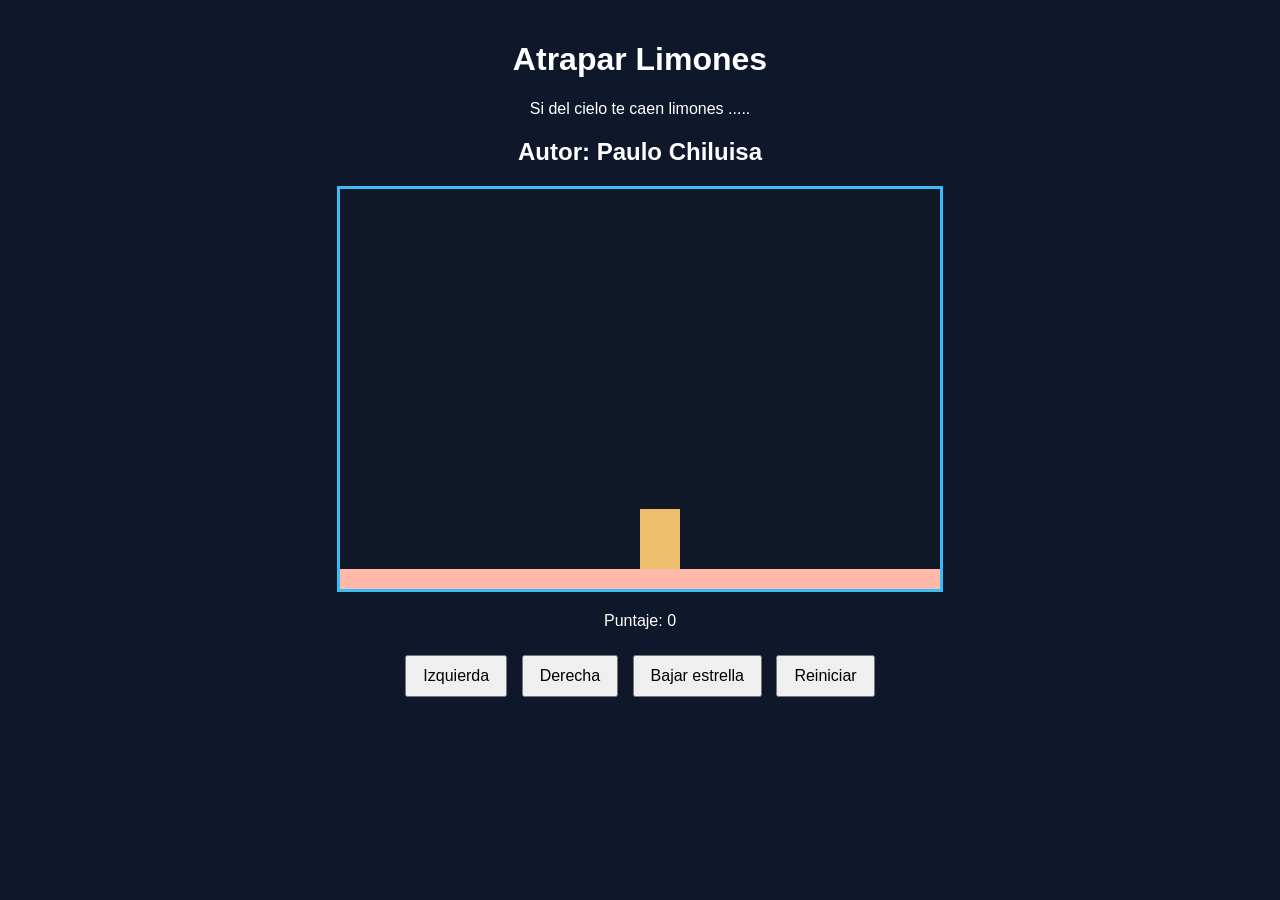
==== limones.html @ 1813508a "agregar dibujarSuelo y dibujarPersonaje" ====
<!DOCTYPE html>
<html>
<head>
  <title>Caza Estrellas</title>
  <link rel="stylesheet" href="limones.css"/>
 
</head>
<body onload="iniciar()">
  <div class="contenedor">
    <h1>Atrapar Limones</h1>
    <p>Si del cielo te caen limones ..... </p>
    <h2>Autor: Paulo Chiluisa</h2>
    <canvas id="areaJuego" width="600" height="400"> </canvas>
    <div class="panel">
      <p>Puntaje: <span id="txtPuntaje">0</span></p>
    </div>
    <div class="botones">
      <button>Izquierda</button>
      <button>Derecha</button>
      <button>Bajar estrella</button>
      <button>Reiniciar</button>
    </div>
  </div>
  <script src="limones.js"></script>
</body>
</html>
---- limones.css ----
body {
  font-family: Arial, sans-serif;
  background-color: #0f172a;
  color: white;
  text-align: center;
  margin: 0;
  padding: 20px;
}

.contenedor {
  max-width: 800px;
  margin: 0 auto;
}

canvas {
  background-color: #111827;
  border: 3px solid #38bdf8;
  display: block;
  margin: 20px auto;
}

.panel {
  margin: 20px 0;
}

.botones button {
  margin: 5px;
  padding: 10px 16px;
  font-size: 16px;
  cursor: pointer;
}
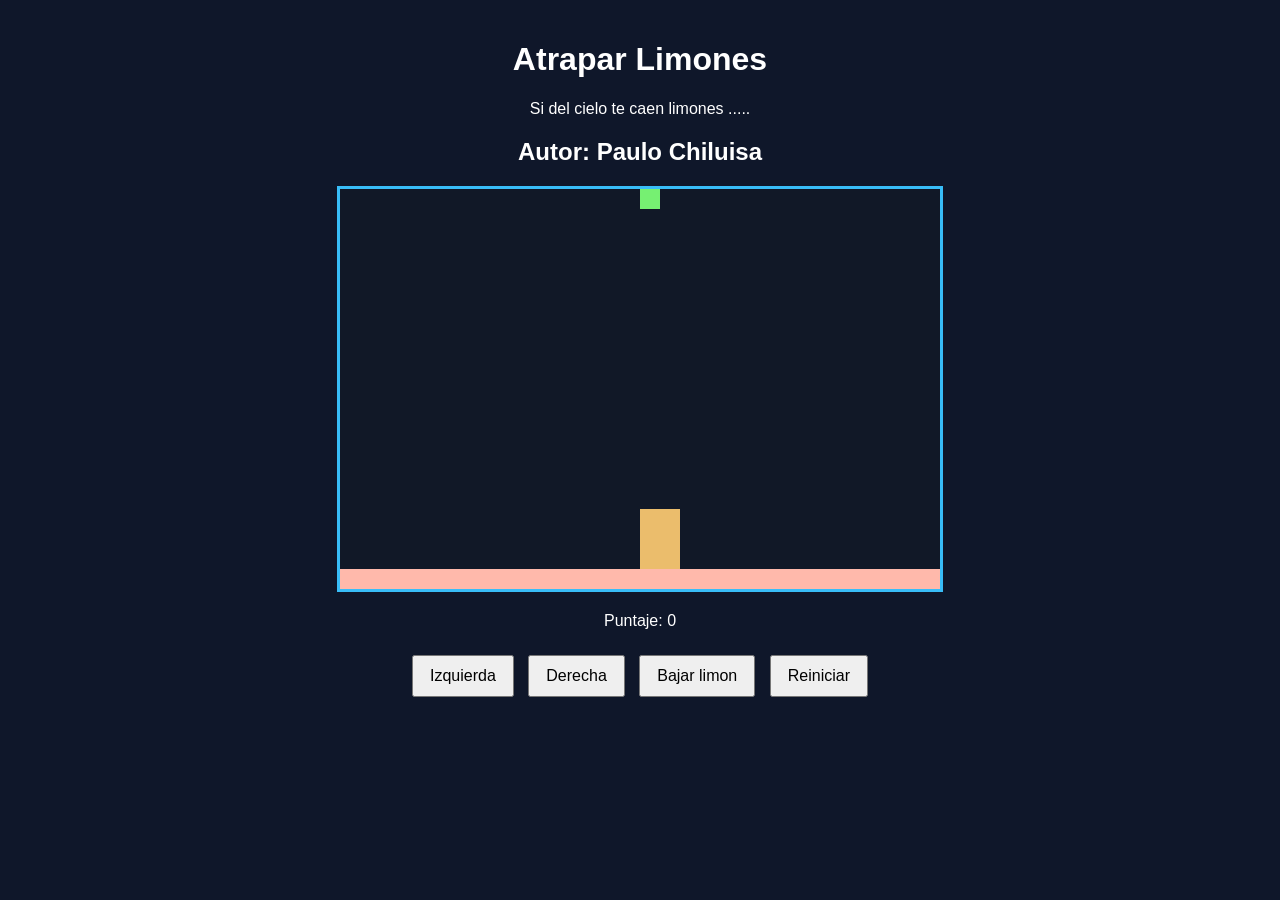
==== commit b592c955: "agregar colisiones" ====
--- a/limones.html
+++ b/limones.html
@@ -1,7 +1,7 @@
 <!DOCTYPE html>
 <html>
 <head>
-  <title>Caza Estrellas</title>
+  <title>Cazar Limones</title>
   <link rel="stylesheet" href="limones.css"/>
  
 </head>
@@ -15,9 +15,9 @@
       <p>Puntaje: <span id="txtPuntaje">0</span></p>
     </div>
     <div class="botones">
-      <button>Izquierda</button>
-      <button>Derecha</button>
-      <button>Bajar estrella</button>
+      <button onclick="moverIzquierda()">Izquierda</button>
+      <button onclick="moverDerecha()">Derecha</button>
+      <button onclick="bajarLimon()">Bajar limon</button>
       <button>Reiniciar</button>
     </div>
   </div>
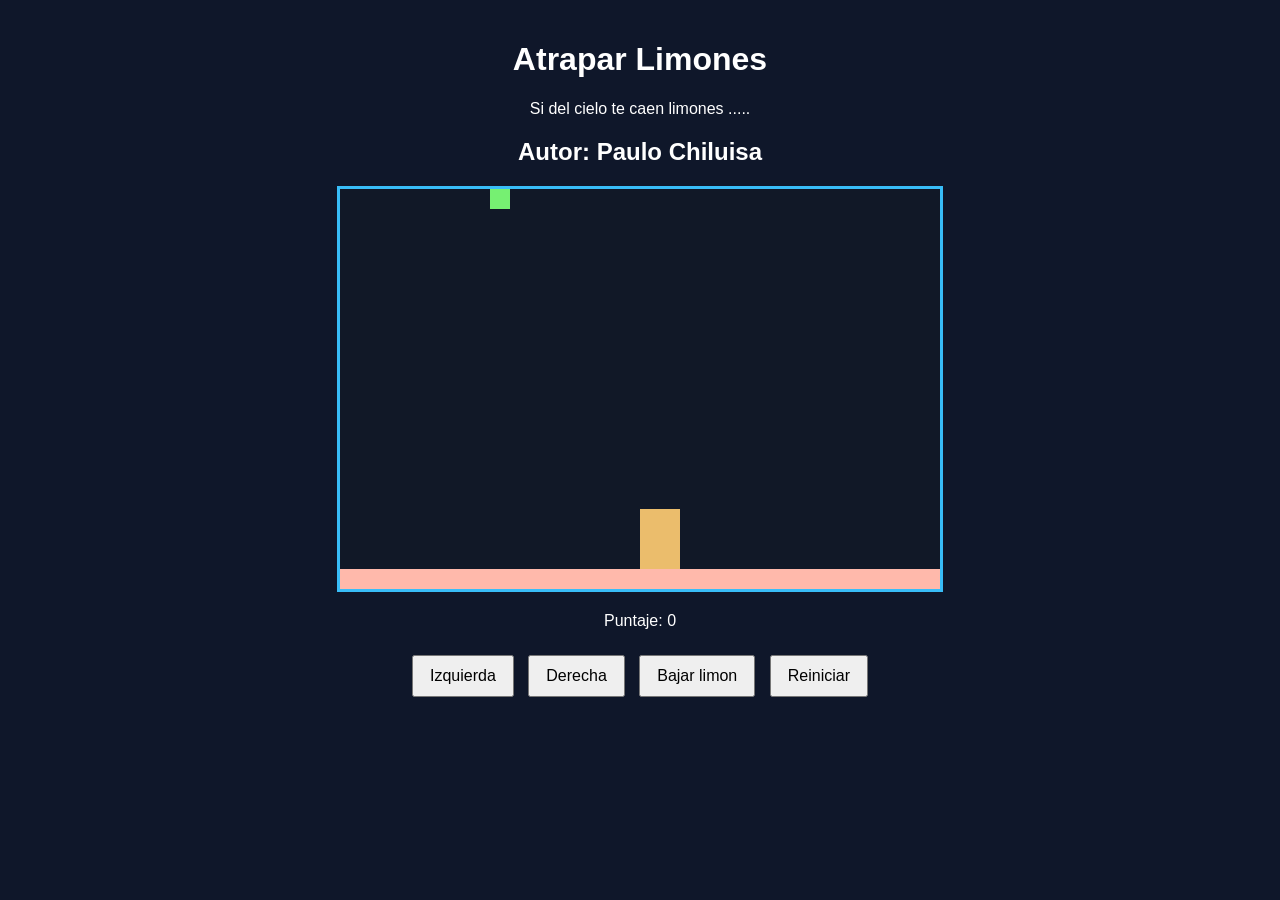
==== commit 0fa6a240: "posicion aleatoria del limon" ====
--- a/limones.html
+++ b/limones.html
@@ -3,7 +3,7 @@
 <head>
   <title>Cazar Limones</title>
   <link rel="stylesheet" href="limones.css"/>
- 
+  <script src="utils.js"></script>
 </head>
 <body onload="iniciar()">
   <div class="contenedor">
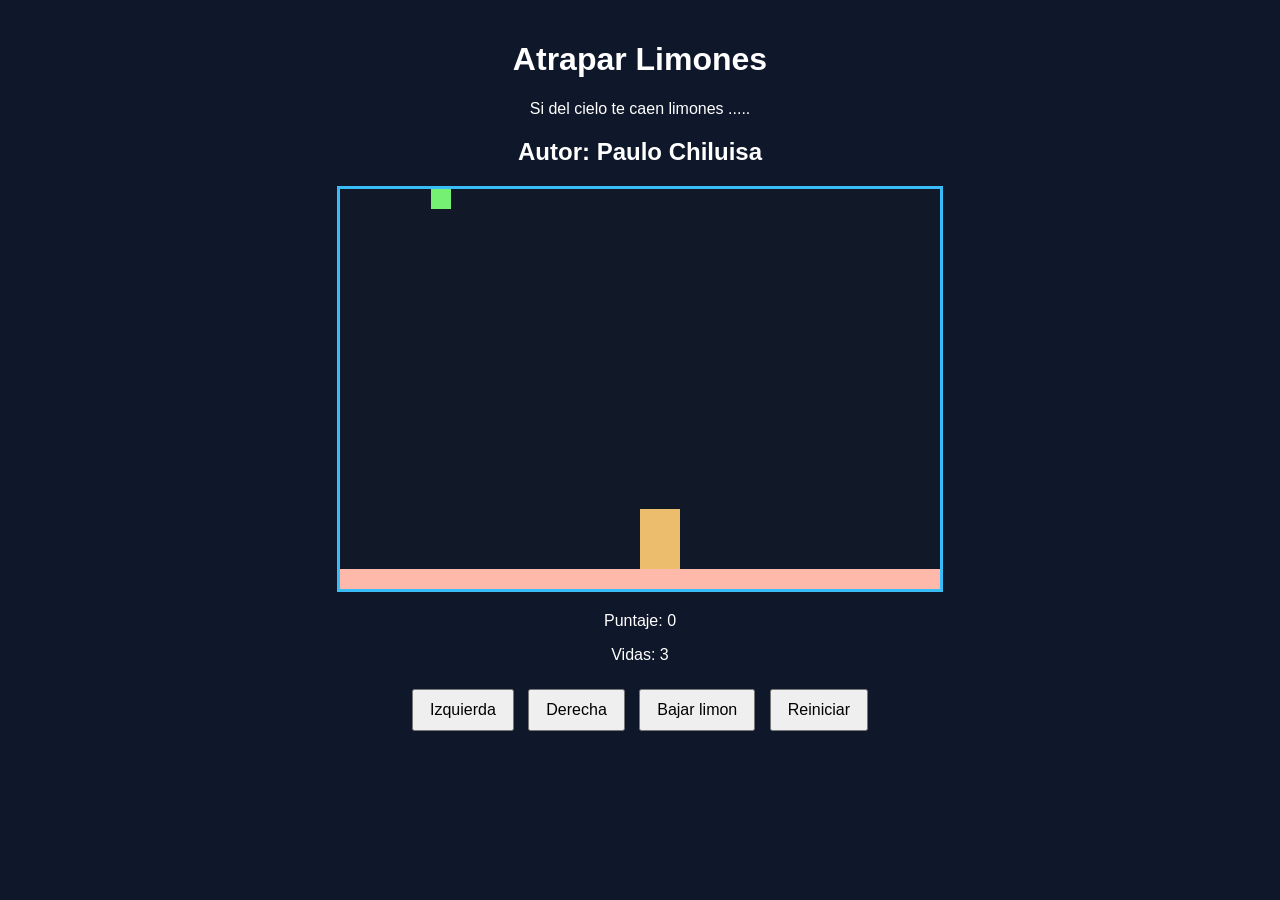
==== commit 031e60e2: "sistema de puntaje y vidas añadido" ====
--- a/limones.html
+++ b/limones.html
@@ -13,6 +13,8 @@
     <canvas id="areaJuego" width="600" height="400"> </canvas>
     <div class="panel">
       <p>Puntaje: <span id="txtPuntaje">0</span></p>
+      <p>Vidas: <span id="txtVidas">3</span></p>
+
     </div>
     <div class="botones">
       <button onclick="moverIzquierda()">Izquierda</button>
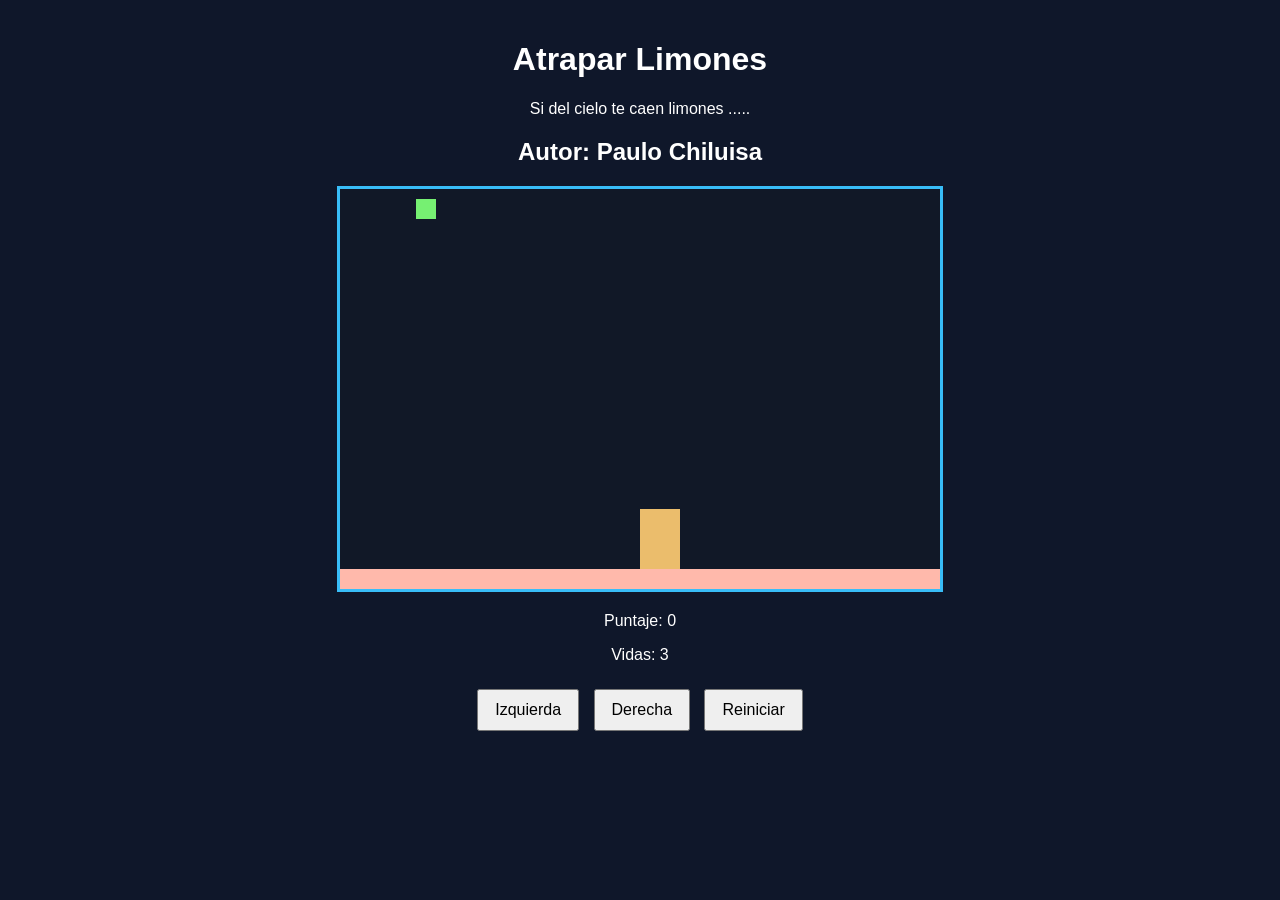
==== commit f8c79b72: "caida del limon agregado con setInterval" ====
--- a/limones.html
+++ b/limones.html
@@ -19,7 +19,6 @@
     <div class="botones">
       <button onclick="moverIzquierda()">Izquierda</button>
       <button onclick="moverDerecha()">Derecha</button>
-      <button onclick="bajarLimon()">Bajar limon</button>
       <button>Reiniciar</button>
     </div>
   </div>
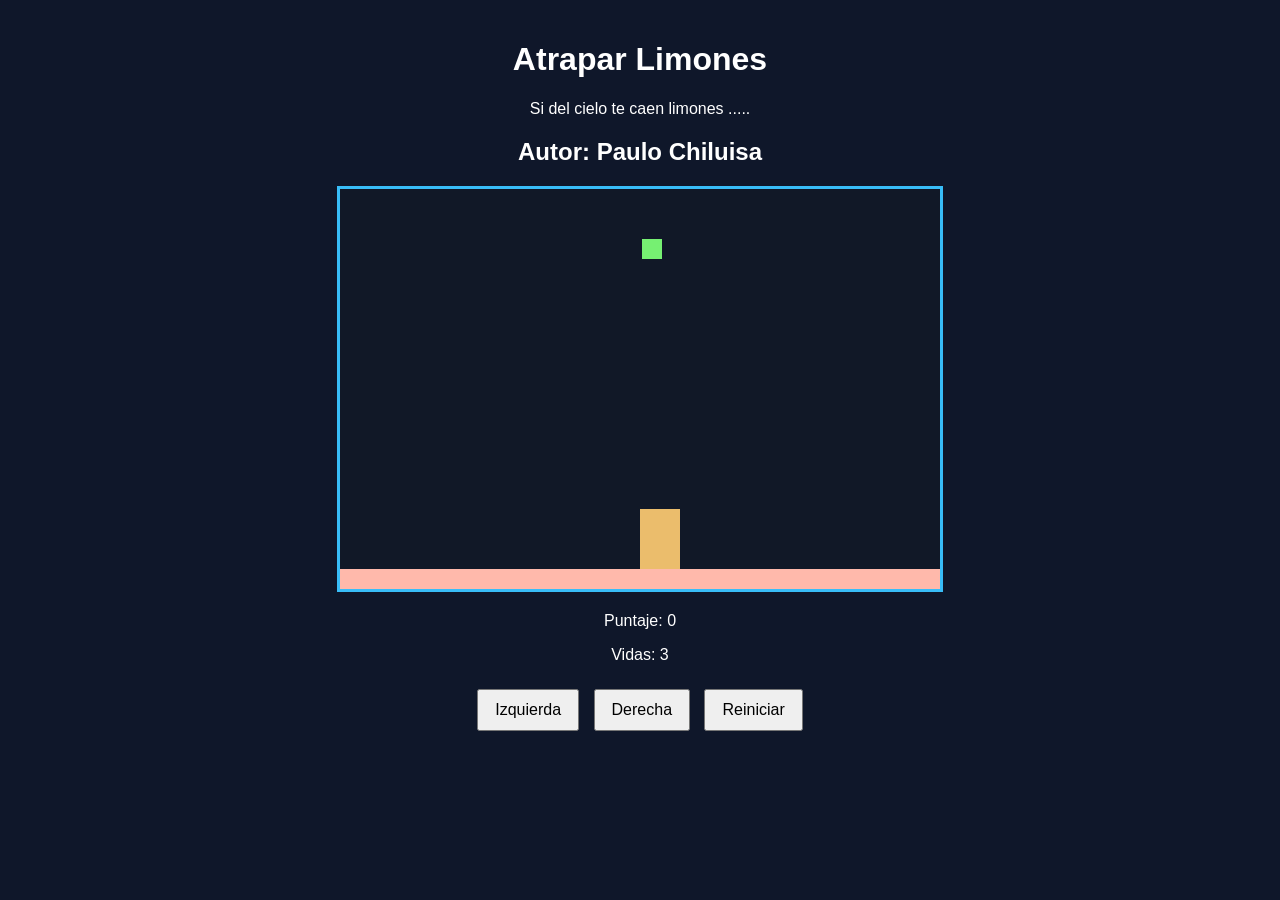
==== commit 199462fb: "boton de reiniciar funcionando" ====
--- a/limones.html
+++ b/limones.html
@@ -19,7 +19,7 @@
     <div class="botones">
       <button onclick="moverIzquierda()">Izquierda</button>
       <button onclick="moverDerecha()">Derecha</button>
-      <button>Reiniciar</button>
+      <button onclick="reiniciar()">Reiniciar</button>
     </div>
   </div>
   <script src="limones.js"></script>
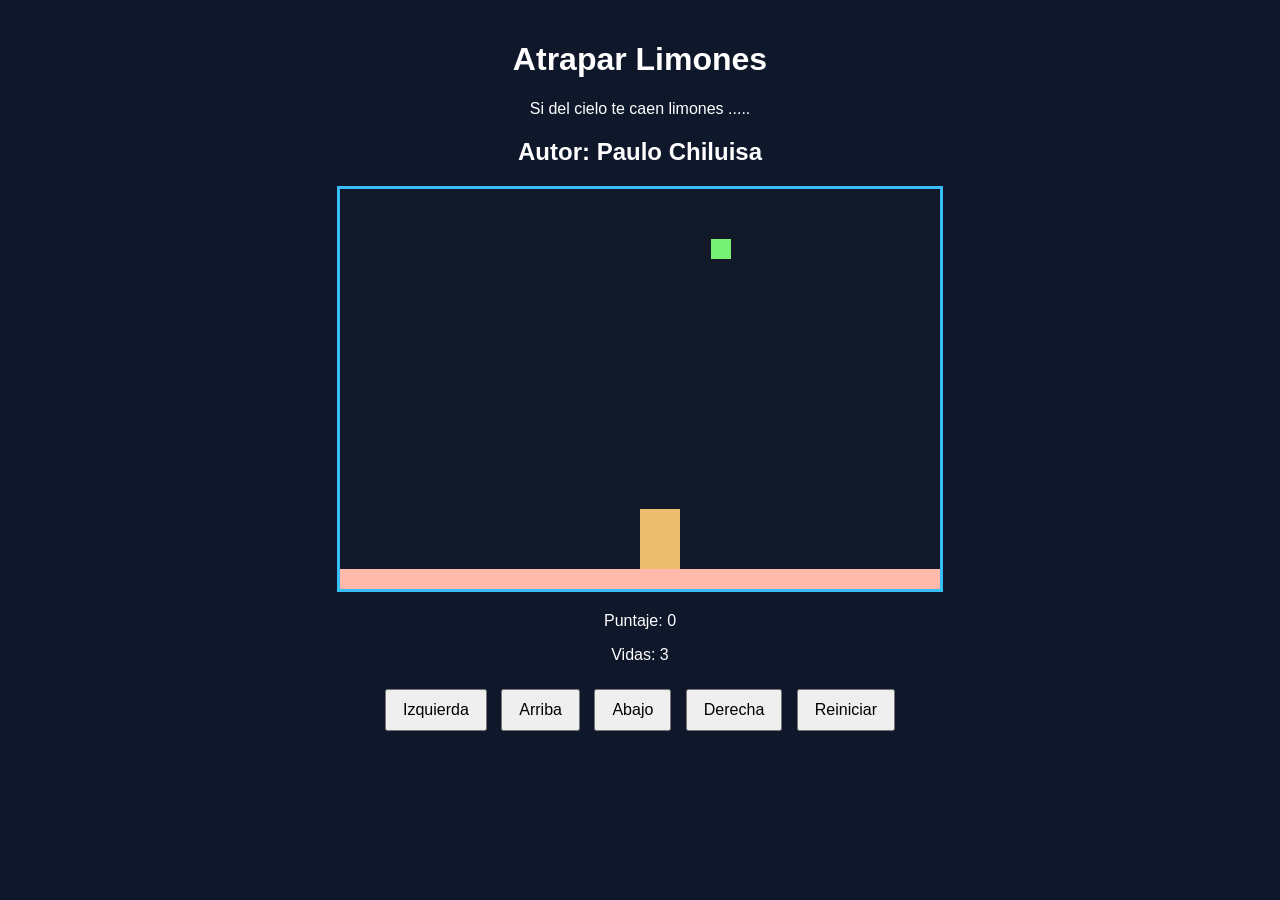
==== commit 370105f8: "movimientos arriba y abajo agregados" ====
--- a/limones.html
+++ b/limones.html
@@ -18,6 +18,8 @@
     </div>
     <div class="botones">
       <button onclick="moverIzquierda()">Izquierda</button>
+      <button onclick="moverArriba()">Arriba</button>
+      <button onclick="moverAbajo()">Abajo</button>
       <button onclick="moverDerecha()">Derecha</button>
       <button onclick="reiniciar()">Reiniciar</button>
     </div>
